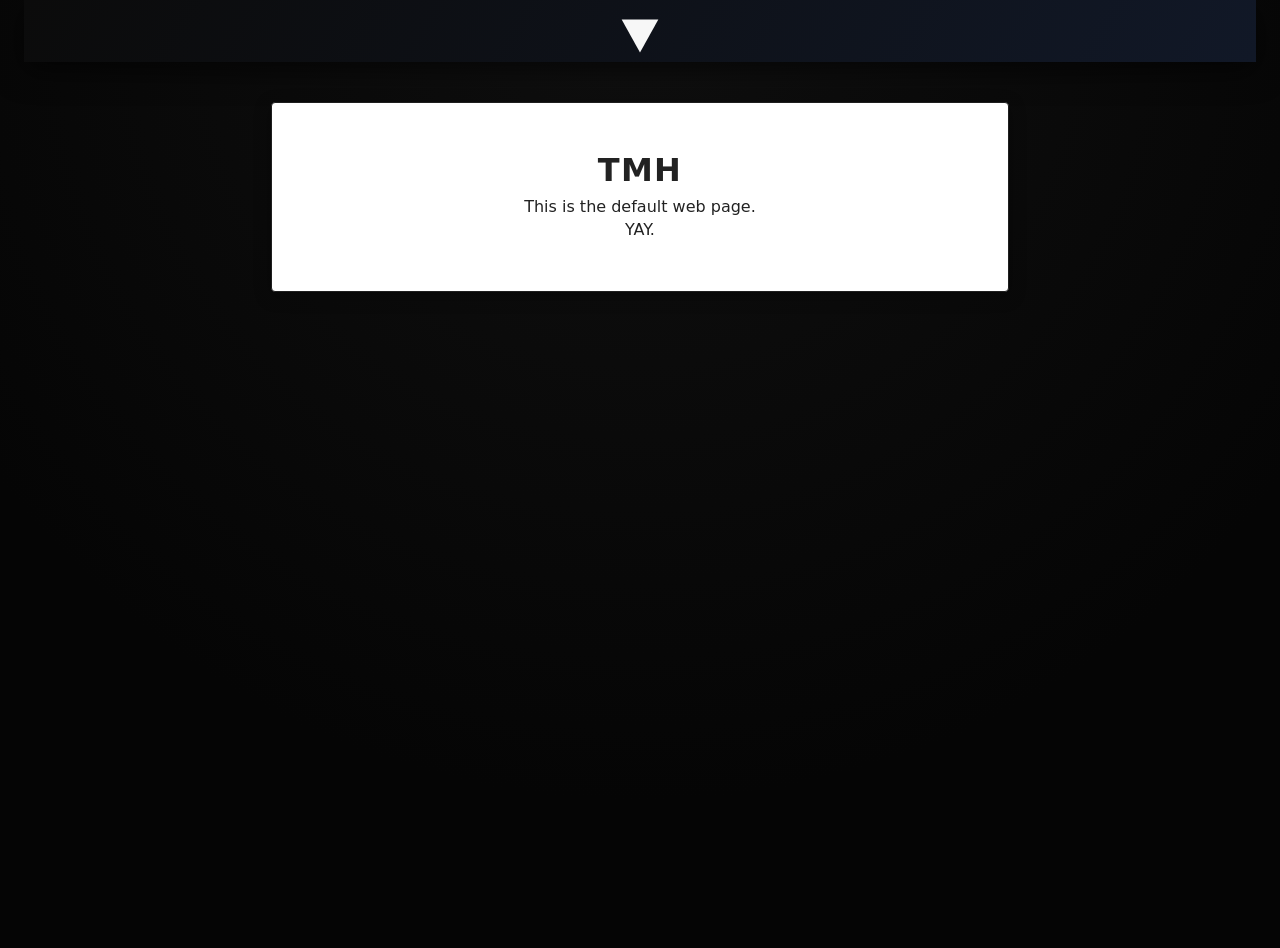
==== index.html @ 68733be9 "About Us" ====
<!DOCTYPE html>
<html lang="en">
  <head>
    <meta charset="UTF-8" />
    <meta name="viewport" content="width=device-width, initial-scale=1.0" />
    <title>It works!</title>
    <style>
      :root {
        font-family: "Segoe UI", system-ui, -apple-system, sans-serif;
        color: #f3f3f3;
        background-color: #050505;
      }

      body {
        margin: 0;
        min-height: 100vh;
        display: flex;
        flex-direction: column;
        align-items: stretch;
        justify-content: flex-start;
        background: radial-gradient(circle at top, #101010, #050505 70%);
        gap: 2.5rem;
        padding: 0 1.5rem 3rem;
      }

      main {
        text-align: center;
        max-width: 640px;
        width: min(90vw, 640px);
        padding: 3rem;
        border: 1px solid #1f1f1f;
        border-radius: 4px;
        background-color: #fff;
        box-shadow: 0 4px 16px rgba(0, 0, 0, 0.35);
        color: #222;
        margin: 0 auto;
      }

      .info-panel {
        max-width: 640px;
        width: min(90vw, 640px);
        text-align: center;
        padding: 2rem;
        border: 1px solid #1f1f1f;
        border-radius: 4px;
        background: rgba(255, 255, 255, 0.04);
        backdrop-filter: blur(6px);
        box-shadow: 0 4px 16px rgba(0, 0, 0, 0.4);
        margin: 0 auto;
      }

      h1 {
        margin: 0 0 0.5rem;
        font-size: 2rem;
        letter-spacing: 0.04em;
      }

      p {
        margin: 0.25rem 0;
      }
    </style>
  </head>
  <body>
    <modular-menu
      data-links='[
        {"label":"Home","href":"./aboutus.html"},
        {"label":"About Us","href":"./aboutus.html"},
        {"label":"Contact","href":"mailto:support@themilitaryhub.org","target":"_blank"}
      ]'
    ></modular-menu>

    <main id="home">
      <h1>TMH</h1>
      <p>This is the default web page.</p>
      <p>YAY.</p>
    </main>
    <script src="./scripts/menu-component.js"></script>
  </body>
</html>
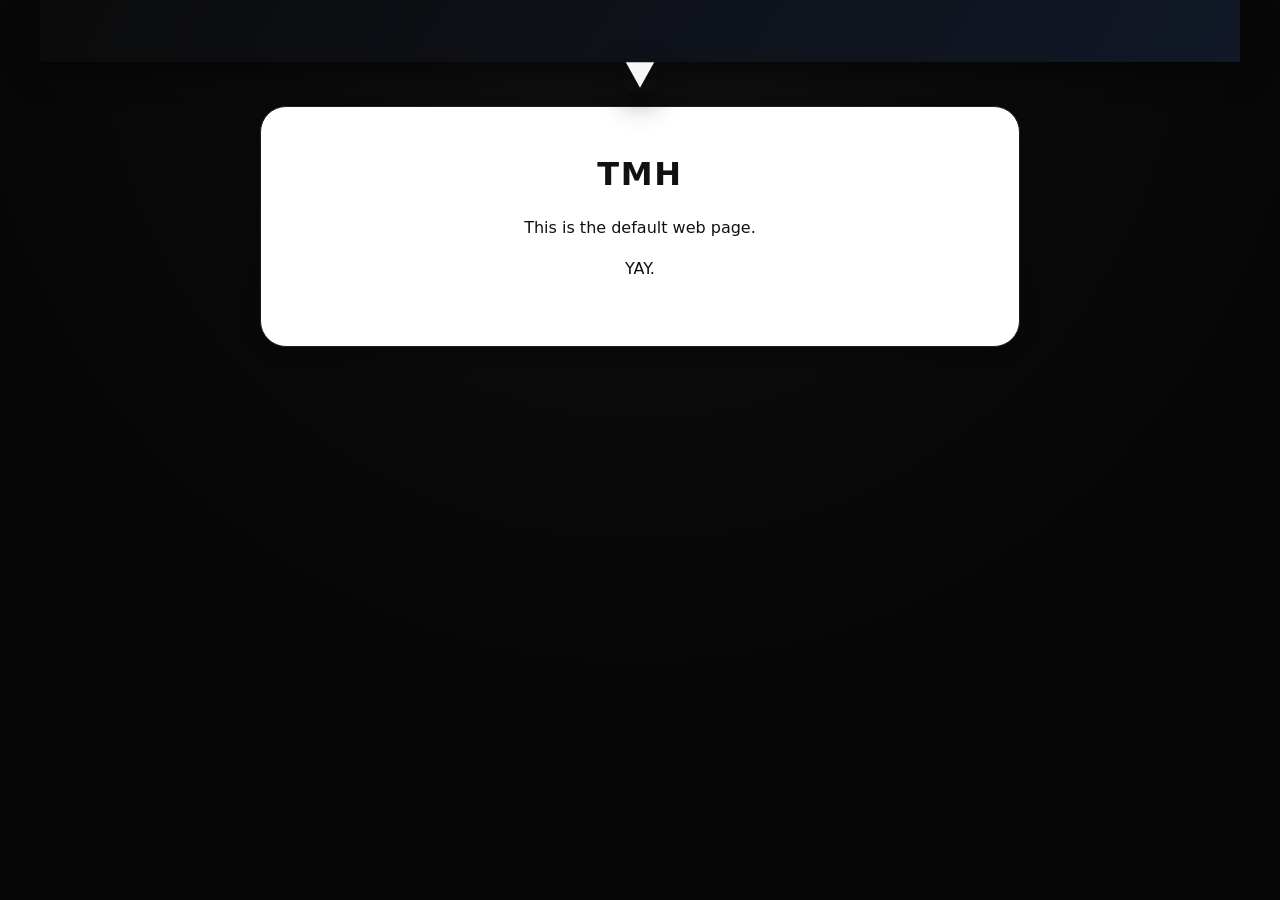
==== commit f13581e1: "Merge pull request #11 from Rennygayde-exe/main Refactors" ====
--- a/index.html
+++ b/index.html
@@ -4,72 +4,20 @@
     <meta charset="UTF-8" />
     <meta name="viewport" content="width=device-width, initial-scale=1.0" />
     <title>It works!</title>
-    <style>
-      :root {
-        font-family: "Segoe UI", system-ui, -apple-system, sans-serif;
-        color: #f3f3f3;
-        background-color: #050505;
-      }
-
-      body {
-        margin: 0;
-        min-height: 100vh;
-        display: flex;
-        flex-direction: column;
-        align-items: stretch;
-        justify-content: flex-start;
-        background: radial-gradient(circle at top, #101010, #050505 70%);
-        gap: 2.5rem;
-        padding: 0 1.5rem 3rem;
-      }
-
-      main {
-        text-align: center;
-        max-width: 640px;
-        width: min(90vw, 640px);
-        padding: 3rem;
-        border: 1px solid #1f1f1f;
-        border-radius: 4px;
-        background-color: #fff;
-        box-shadow: 0 4px 16px rgba(0, 0, 0, 0.35);
-        color: #222;
-        margin: 0 auto;
-      }
-
-      .info-panel {
-        max-width: 640px;
-        width: min(90vw, 640px);
-        text-align: center;
-        padding: 2rem;
-        border: 1px solid #1f1f1f;
-        border-radius: 4px;
-        background: rgba(255, 255, 255, 0.04);
-        backdrop-filter: blur(6px);
-        box-shadow: 0 4px 16px rgba(0, 0, 0, 0.4);
-        margin: 0 auto;
-      }
-
-      h1 {
-        margin: 0 0 0.5rem;
-        font-size: 2rem;
-        letter-spacing: 0.04em;
-      }
-
-      p {
-        margin: 0.25rem 0;
-      }
-    </style>
+    <link rel="stylesheet" href="./styles/site.css" />
   </head>
-  <body>
+  <body class="page page--home">
     <modular-menu
       data-links='[
-        {"label":"Home","href":"./aboutus.html"},
+        {"label":"Home","href":"./index.html"},
         {"label":"About Us","href":"./aboutus.html"},
-        {"label":"Contact","href":"mailto:support@themilitaryhub.org","target":"_blank"}
+        {"label":"Contact","href":"./contact.html"},
+        {"label":"Donate","href":"./donate.html"},
+        {"label":"Merch Store","href":"./shop.html"}
       ]'
     ></modular-menu>
 
-    <main id="home">
+    <main id="home" class="text-center">
       <h1>TMH</h1>
       <p>This is the default web page.</p>
       <p>YAY.</p>
--- a/styles/site.css
+++ b/styles/site.css
@@ -0,0 +1,224 @@
+:root {
+  font-family: "Segoe UI", system-ui, -apple-system, sans-serif;
+  color: #f3f3f3;
+  background-color: #050505;
+  color-scheme: dark;
+  --bg-gradient: radial-gradient(circle at top, #101010, #050505 70%);
+  --panel-border: #1f1f1f;
+  --panel-shadow: 0 4px 16px rgba(0, 0, 0, 0.35);
+  --panel-bg: #ffffff;
+  --panel-text: #111111;
+  --glass-bg: rgba(255, 255, 255, 0.04);
+}
+
+*,
+*::before,
+*::after {
+  box-sizing: border-box;
+}
+
+body {
+  margin: 0;
+  min-height: 100vh;
+  display: flex;
+  flex-direction: column;
+  align-items: stretch;
+  justify-content: flex-start;
+  gap: clamp(1.5rem, 4vw, 2.75rem);
+  padding: 0 clamp(1rem, 4vw, 2.5rem) clamp(2.25rem, 6vw, 3.5rem);
+  background: var(--bg-gradient);
+  color: var(--text-on-background, #f3f3f3);
+}
+
+body.page--about,
+body.page--contact,
+body.page--donate {
+  --panel-bg: #81613c;
+  --panel-text: #111;
+}
+
+main,
+.info-panel,
+.card {
+  width: min(92vw, 760px);
+  margin: 0 auto;
+  padding: clamp(1.5rem, 5vw, 3rem);
+  border: 1px solid var(--panel-border);
+  border-radius: clamp(16px, 4vw, 26px);
+  background-color: var(--panel-bg);
+  color: var(--panel-text);
+  box-shadow: var(--panel-shadow);
+}
+
+.info-panel {
+  background: rgba(255, 255, 255, 0.05);
+  color: #f5f5f5;
+  border-color: rgba(255, 255, 255, 0.1);
+  backdrop-filter: blur(10px);
+}
+
+h1,
+h2,
+h3 {
+  letter-spacing: 0.05em;
+  margin-top: 0;
+  line-height: 1.2;
+}
+
+p {
+  margin: 0.4rem 0 1rem;
+  line-height: 1.6;
+}
+
+a {
+  color: #f4b400;
+  text-decoration: none;
+}
+
+a:hover {
+  text-decoration: underline;
+}
+
+ul {
+  padding-left: 1.25rem;
+  line-height: 1.5;
+}
+
+form {
+  display: grid;
+  gap: 1.15rem;
+}
+
+label {
+  display: block;
+  font-weight: 600;
+  margin-bottom: 0.45rem;
+  letter-spacing: 0.04em;
+}
+
+input,
+textarea,
+select {
+  width: 100%;
+  border-radius: 14px;
+  border: 1px solid #92817a;
+  padding: 0.85rem 1rem;
+  font-size: 1rem;
+  font-family: inherit;
+  transition: border-color 0.2s ease, box-shadow 0.2s ease;
+  background-color: #fff;
+  color: #111;
+}
+
+input:focus,
+textarea:focus,
+select:focus {
+  outline: none;
+  border-color: #f4b400;
+  box-shadow: 0 0 0 3px rgba(244, 180, 0, 0.2);
+}
+
+textarea {
+  min-height: 160px;
+  resize: vertical;
+}
+
+button {
+  border: none;
+  border-radius: 999px;
+  padding: 0.95rem 1.5rem;
+  font-size: 1rem;
+  font-weight: 600;
+  text-transform: uppercase;
+  letter-spacing: 0.05em;
+  cursor: pointer;
+  background: linear-gradient(120deg, #f4b400, #ff8800);
+  color: #111;
+  transition: transform 0.15s ease, box-shadow 0.15s ease;
+}
+
+button:hover {
+  transform: translateY(-1px);
+  box-shadow: 0 8px 18px rgba(0, 0, 0, 0.2);
+}
+
+.status {
+  text-align: center;
+  font-weight: 600;
+  letter-spacing: 0.03em;
+  min-height: 1.2em;
+}
+
+.status.error {
+  color: #e57373;
+}
+
+.status.success {
+  color: #1b5e20;
+}
+
+.team-grid {
+  display: grid;
+  grid-template-columns: repeat(auto-fit, minmax(180px, 1fr));
+  gap: 1rem;
+  margin-top: 1.5rem;
+}
+
+.team-card {
+  background: rgba(255, 255, 255, 0.08);
+  padding: 1rem;
+  border-radius: 16px;
+  border: 1px solid rgba(255, 255, 255, 0.1);
+}
+
+.team-card h3 {
+  margin: 0 0 0.25rem;
+  font-size: 1rem;
+}
+
+.team-card p {
+  margin: 0;
+  font-size: 0.9rem;
+  color: #d9d9d9;
+}
+
+.stack {
+  display: flex;
+  flex-direction: column;
+  gap: 1.5rem;
+}
+
+.text-center {
+  text-align: center;
+}
+
+.hidden {
+  display: none !important;
+}
+
+@media (max-width: 640px) {
+  body {
+    gap: 1.5rem;
+  }
+
+  main,
+  .info-panel,
+  .card {
+    width: 100%;
+    padding: clamp(1.25rem, 6vw, 1.75rem);
+  }
+
+  h1 {
+    font-size: clamp(1.75rem, 6vw, 2.2rem);
+  }
+
+  button {
+    width: 100%;
+  }
+}
+
+@media (min-width: 900px) {
+  body {
+    align-items: center;
+  }
+}
